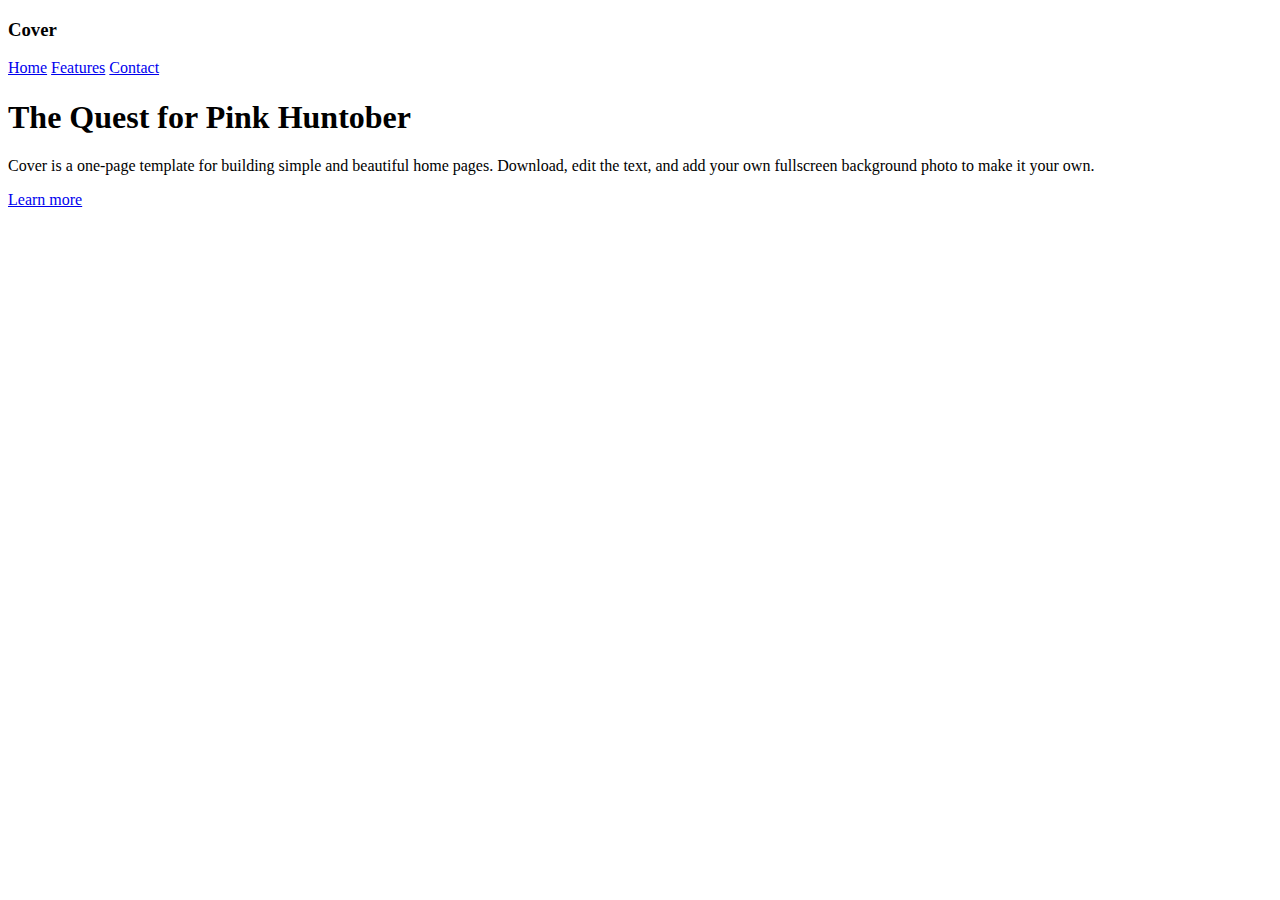
==== index.html @ 0cbc18a9 "Create index.html" ====
<!doctype html>
<html lang="en" class="h-100">
  <head>
    <meta charset="utf-8">
    <meta name="viewport" content="width=device-width, initial-scale=1">
    <meta name="description" content="">
    <meta name="author" content="Mark Otto, Jacob Thornton, and Bootstrap contributors">
    <meta name="generator" content="Hugo 0.101.0">
    <title>The Quest for Pink Huntober · My.L.E.S</title>

    <link rel="canonical" href="https://getbootstrap.com/docs/5.2/examples/cover/">

    

    

<link href="../assets/dist/css/bootstrap.min.css" rel="stylesheet">

    <style>
      .bd-placeholder-img {
        font-size: 1.125rem;
        text-anchor: middle;
        -webkit-user-select: none;
        -moz-user-select: none;
        user-select: none;
      }

      @media (min-width: 768px) {
        .bd-placeholder-img-lg {
          font-size: 3.5rem;
        }
      }

      .b-example-divider {
        height: 3rem;
        background-color: rgba(0, 0, 0, .1);
        border: solid rgba(0, 0, 0, .15);
        border-width: 1px 0;
        box-shadow: inset 0 .5em 1.5em rgba(0, 0, 0, .1), inset 0 .125em .5em rgba(0, 0, 0, .15);
      }

      .b-example-vr {
        flex-shrink: 0;
        width: 1.5rem;
        height: 100vh;
      }

      .bi {
        vertical-align: -.125em;
        fill: currentColor;
      }

      .nav-scroller {
        position: relative;
        z-index: 2;
        height: 2.75rem;
        overflow-y: hidden;
      }

      .nav-scroller .nav {
        display: flex;
        flex-wrap: nowrap;
        padding-bottom: 1rem;
        margin-top: -1px;
        overflow-x: auto;
        text-align: center;
        white-space: nowrap;
        -webkit-overflow-scrolling: touch;
      }
    </style>

    
    <!-- Custom styles for this template -->
    <link href="cover.css" rel="stylesheet">
  </head>
  <body class="d-flex h-100 text-center text-bg-dark">
    
<div class="cover-container d-flex w-100 h-100 p-3 mx-auto flex-column">
  <header class="mb-auto">
    <div>
      <h3 class="float-md-start mb-0">Cover</h3>
      <nav class="nav nav-masthead justify-content-center float-md-end">
        <a class="nav-link fw-bold py-1 px-0 active" aria-current="page" href="#">Home</a>
        <a class="nav-link fw-bold py-1 px-0" href="#">Features</a>
        <a class="nav-link fw-bold py-1 px-0" href="#">Contact</a>
      </nav>
    </div>
  </header>

  <main class="px-3">
    <h1>The Quest for Pink Huntober</h1>
    <p class="lead">Cover is a one-page template for building simple and beautiful home pages. Download, edit the text, and add your own fullscreen background photo to make it your own.</p>
    <p class="lead">
      <a href="#" class="btn btn-lg btn-secondary fw-bold border-white bg-white">Learn more</a>
    </p>
  </main>

  <footer class="mt-auto text-white-50">
    
  </footer>
</div>


    
  </body>
</html>
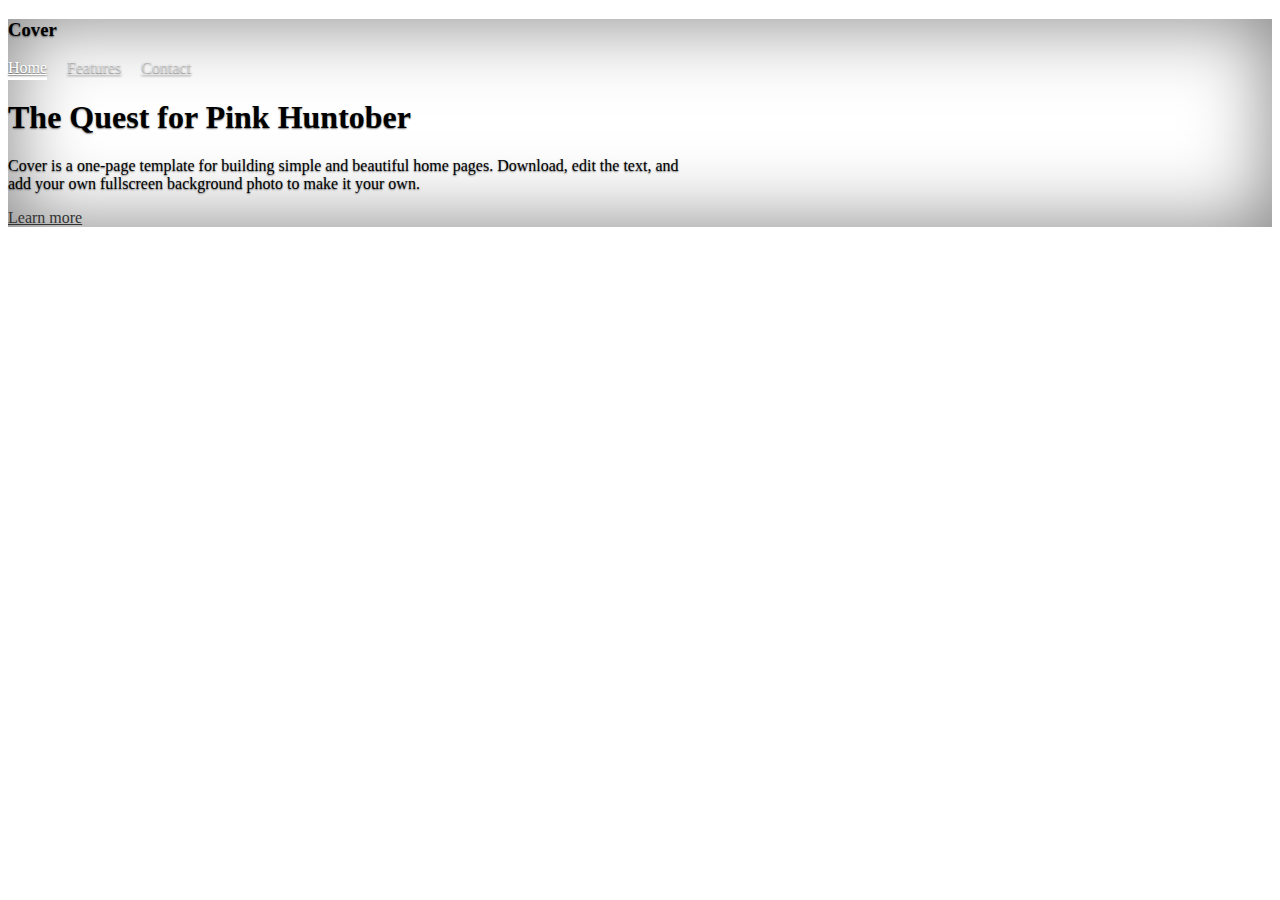
==== commit 3716df92: "Update index.html" ====
--- a/index.html
+++ b/index.html
@@ -70,8 +70,14 @@
     </style>
 
     
-    <!-- Custom styles for this template -->
-    <link href="cover.css" rel="stylesheet">
+<!-- CSS -->
+<link href="cover.css" rel="stylesheet">
+
+<!-- JAVASCRIPT -->
+<script src="https://cdn.jsdelivr.net/npm/popper.js@1.16.0/dist/umd/popper.min.js" integrity="sha384-Q6E9RHvbIyZFJoft+2mJbHaEWldlvI9IOYy5n3zV9zzTtmI3UksdQRVvoxMfooAo" crossorigin="anonymous"></script>
+<script src="https://stackpath.bootstrapcdn.com/bootstrap/5.0.0-alpha1/js/bootstrap.min.js" integrity="sha384-oesi62hOLfzrys4LxRF63OJCXdXDipiYWBnvTl9Y9/TRlw5xlKIEHpNyvvDShgf/" crossorigin="anonymous"></script>
+<script src="js/app.js"></script>
+
   </head>
   <body class="d-flex h-100 text-center text-bg-dark">
     
--- a/cover.css
+++ b/cover.css
@@ -0,0 +1,50 @@
+/*
+ * Globals
+ */
+
+
+/* Custom default button */
+.btn-secondary,
+.btn-secondary:hover,
+.btn-secondary:focus {
+  color: #333;
+  text-shadow: none; /* Prevent inheritance from `body` */
+}
+
+
+/*
+ * Base structure
+ */
+
+body {
+  text-shadow: 0 .05rem .1rem rgba(0, 0, 0, .5);
+  box-shadow: inset 0 0 5rem rgba(0, 0, 0, .5);
+}
+
+.cover-container {
+  max-width: 42em;
+}
+
+
+/*
+ * Header
+ */
+
+.nav-masthead .nav-link {
+  color: rgba(255, 255, 255, .5);
+  border-bottom: .25rem solid transparent;
+}
+
+.nav-masthead .nav-link:hover,
+.nav-masthead .nav-link:focus {
+  border-bottom-color: rgba(255, 255, 255, .25);
+}
+
+.nav-masthead .nav-link + .nav-link {
+  margin-left: 1rem;
+}
+
+.nav-masthead .active {
+  color: #fff;
+  border-bottom-color: #fff;
+}
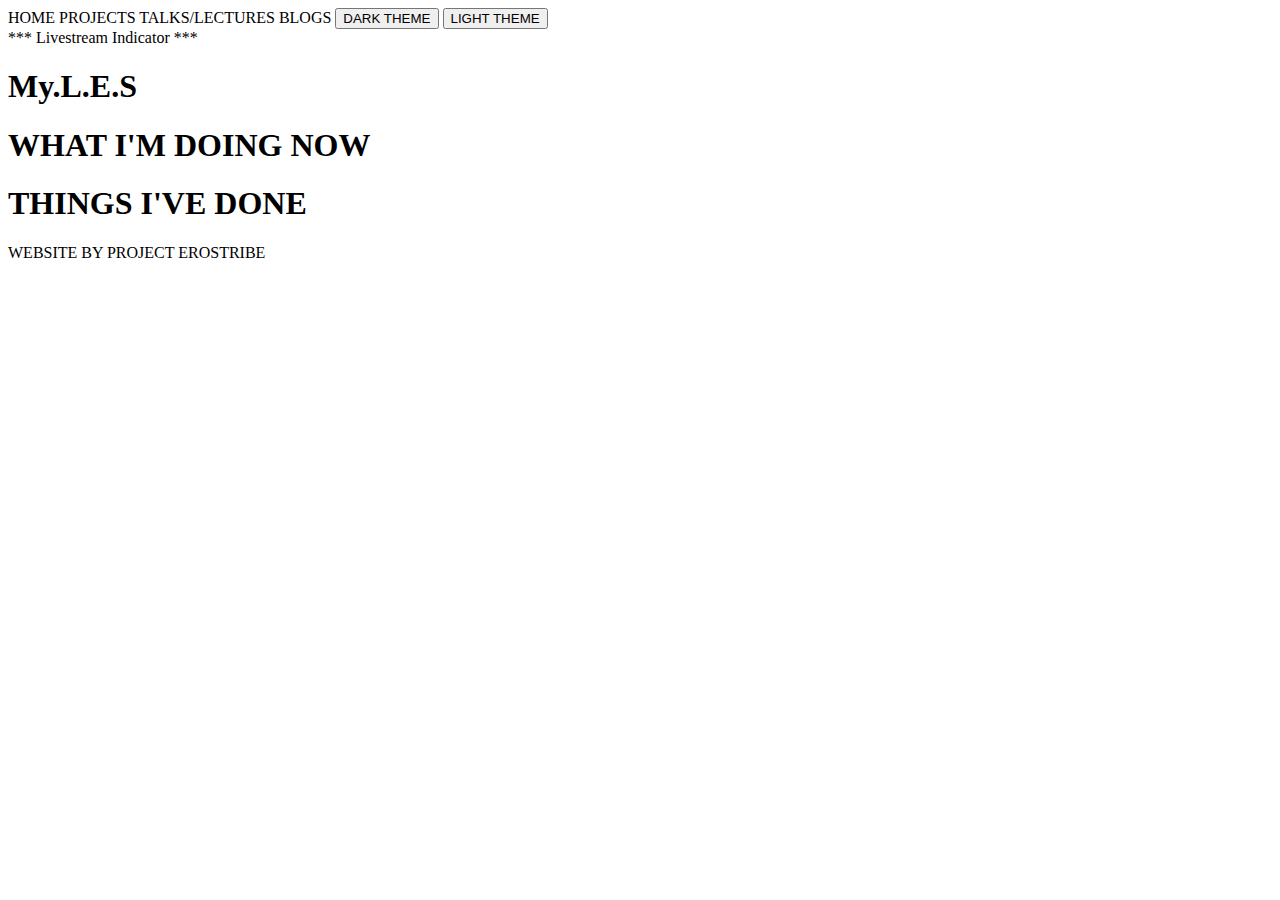
==== commit 62e78007: "Create index.html" ====
--- a/index.html
+++ b/index.html
@@ -1,112 +1,41 @@
-<!doctype html>
-<html lang="en" class="h-100">
-  <head>
-    <meta charset="utf-8">
-    <meta name="viewport" content="width=device-width, initial-scale=1">
-    <meta name="description" content="">
-    <meta name="author" content="Mark Otto, Jacob Thornton, and Bootstrap contributors">
-    <meta name="generator" content="Hugo 0.101.0">
-    <title>The Quest for Pink Huntober · My.L.E.S</title>
+<!DOCTYPE html>
+<html lang="en">
+<head>
+  <meta charset="UTF-8">
+  <meta http-equiv="X-UA-Compatible" content="IE=edge">
+  <meta name="viewport" content="width=device-width, initial-scale=1.0">
+  <title>My.L.E.S</title>
+    <link rel="stylesheet" href="styles.css">
+</head>
 
-    <link rel="canonical" href="https://getbootstrap.com/docs/5.2/examples/cover/">
+<header>
+    HOME
+    PROJECTS
+    TALKS/LECTURES
+    BLOGS
 
-    
+    <button class="btn-dark"> DARK THEME </button>
+    <button class="btn-light"> LIGHT THEME</button>
+</header>
+<body class="dark-theme">
+    <div class="activity-indicator">
+        *** Livestream Indicator ***
+    </div>
+    <div class="home">
+        <h1>My.L.E.S</h1>
+    </div>
+    <div class="present">
+        <h1>WHAT I'M DOING NOW</h1>
+    </div>
+    <div class="past">
+        <h1>THINGS I'VE DONE</h1>
+    </div>
+        
+</body>
+<footer>
+    WEBSITE BY PROJECT EROSTRIBE
+</footer>
 
-    
-
-<link href="../assets/dist/css/bootstrap.min.css" rel="stylesheet">
-
-    <style>
-      .bd-placeholder-img {
-        font-size: 1.125rem;
-        text-anchor: middle;
-        -webkit-user-select: none;
-        -moz-user-select: none;
-        user-select: none;
-      }
-
-      @media (min-width: 768px) {
-        .bd-placeholder-img-lg {
-          font-size: 3.5rem;
-        }
-      }
-
-      .b-example-divider {
-        height: 3rem;
-        background-color: rgba(0, 0, 0, .1);
-        border: solid rgba(0, 0, 0, .15);
-        border-width: 1px 0;
-        box-shadow: inset 0 .5em 1.5em rgba(0, 0, 0, .1), inset 0 .125em .5em rgba(0, 0, 0, .15);
-      }
-
-      .b-example-vr {
-        flex-shrink: 0;
-        width: 1.5rem;
-        height: 100vh;
-      }
-
-      .bi {
-        vertical-align: -.125em;
-        fill: currentColor;
-      }
-
-      .nav-scroller {
-        position: relative;
-        z-index: 2;
-        height: 2.75rem;
-        overflow-y: hidden;
-      }
-
-      .nav-scroller .nav {
-        display: flex;
-        flex-wrap: nowrap;
-        padding-bottom: 1rem;
-        margin-top: -1px;
-        overflow-x: auto;
-        text-align: center;
-        white-space: nowrap;
-        -webkit-overflow-scrolling: touch;
-      }
-    </style>
-
-    
-<!-- CSS -->
-<link href="cover.css" rel="stylesheet">
-
-<!-- JAVASCRIPT -->
-<script src="https://cdn.jsdelivr.net/npm/popper.js@1.16.0/dist/umd/popper.min.js" integrity="sha384-Q6E9RHvbIyZFJoft+2mJbHaEWldlvI9IOYy5n3zV9zzTtmI3UksdQRVvoxMfooAo" crossorigin="anonymous"></script>
-<script src="https://stackpath.bootstrapcdn.com/bootstrap/5.0.0-alpha1/js/bootstrap.min.js" integrity="sha384-oesi62hOLfzrys4LxRF63OJCXdXDipiYWBnvTl9Y9/TRlw5xlKIEHpNyvvDShgf/" crossorigin="anonymous"></script>
-<script src="js/app.js"></script>
-
-  </head>
-  <body class="d-flex h-100 text-center text-bg-dark">
-    
-<div class="cover-container d-flex w-100 h-100 p-3 mx-auto flex-column">
-  <header class="mb-auto">
-    <div>
-      <h3 class="float-md-start mb-0">Cover</h3>
-      <nav class="nav nav-masthead justify-content-center float-md-end">
-        <a class="nav-link fw-bold py-1 px-0 active" aria-current="page" href="#">Home</a>
-        <a class="nav-link fw-bold py-1 px-0" href="#">Features</a>
-        <a class="nav-link fw-bold py-1 px-0" href="#">Contact</a>
-      </nav>
-    </div>
-  </header>
-
-  <main class="px-3">
-    <h1>The Quest for Pink Huntober</h1>
-    <p class="lead">Cover is a one-page template for building simple and beautiful home pages. Download, edit the text, and add your own fullscreen background photo to make it your own.</p>
-    <p class="lead">
-      <a href="#" class="btn btn-lg btn-secondary fw-bold border-white bg-white">Learn more</a>
-    </p>
-  </main>
-
-  <footer class="mt-auto text-white-50">
-    
-  </footer>
-</div>
-
-
-    
-  </body>
-</html>
+<script src="app.js"></script>
+<noscript>You need to enable JavaScript to view the full site.</noscript>
+</html>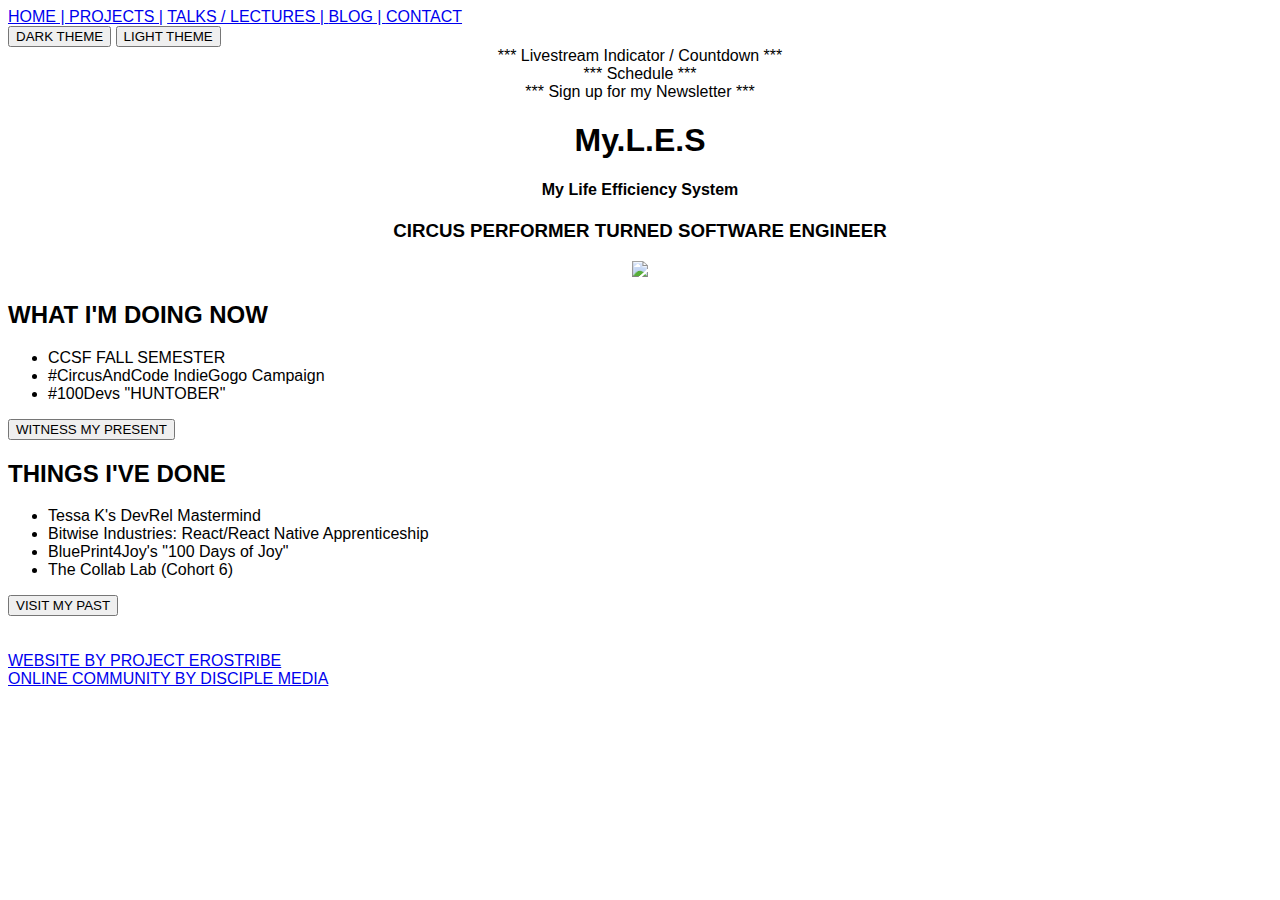
==== commit c5563c87: "Update index.html" ====
--- a/index.html
+++ b/index.html
@@ -9,31 +9,61 @@
 </head>
 
 <header>
-    HOME
-    PROJECTS
-    TALKS/LECTURES
-    BLOGS
-
+   <nav>
+    <a href="#"> HOME | </a>
+    <a href="#"> PROJECTS |</a> 
+    <a href="#"> TALKS / LECTURES | </a> 
+    <a href="#"> BLOG | </a> 
+    <a href="contact.html"> CONTACT </a>     
+   </nav>
     <button class="btn-dark"> DARK THEME </button>
     <button class="btn-light"> LIGHT THEME</button>
 </header>
+
 <body class="dark-theme">
     <div class="activity-indicator">
-        *** Livestream Indicator ***
+        <center>
+            *** Livestream Indicator / Countdown *** <br>
+            *** Schedule *** <br>
+            *** Sign up for my Newsletter *** 
+        </center>
     </div>
     <div class="home">
-        <h1>My.L.E.S</h1>
+        <center>
+            <h1> My.L.E.S </h1>
+            <h4> My Life Efficiency System </h4>
+            <h3> CIRCUS PERFORMER TURNED SOFTWARE ENGINEER </h3>
+            <img src="images/myles-headshot.JPG">
+        </center>
     </div>
-    <div class="present">
-        <h1>WHAT I'M DOING NOW</h1>
+    <a class="present">
+        <h2>WHAT I'M DOING NOW</h2>
+        <ul>
+            <li> CCSF FALL SEMESTER </li>
+            <li> #CircusAndCode IndieGogo Campaign </li>
+            <li> #100Devs "HUNTOBER"</li>
+        </ul>
+        <a href="present/present.html"><button> WITNESS MY PRESENT </button></a>
     </div>
     <div class="past">
-        <h1>THINGS I'VE DONE</h1>
+        <h2>THINGS I'VE DONE</h2>
+       
+        <ul>
+            <li> Tessa K's DevRel Mastermind </li>
+            <li> Bitwise Industries: React/React Native Apprenticeship </li>
+            <li> BluePrint4Joy's "100 Days of Joy" </li>
+            <li> The Collab Lab (Cohort 6) </li>
+        </ul>
+        <a href="past/past.html"><button> VISIT MY PAST </button></a>
     </div>
         
 </body>
+<br>
+<br>
 <footer>
-    WEBSITE BY PROJECT EROSTRIBE
+    <a href="https://www.projecterostribe.com"> WEBSITE BY PROJECT EROSTRIBE</a> <br>
+    <a href="https://twistedplanet.disciplemedia.com"> ONLINE COMMUNITY BY DISCIPLE MEDIA </a>
+    <br>
 </footer>
 
 <script src="app.js"></script>
--- a/styles.css
+++ b/styles.css
@@ -0,0 +1,46 @@
+:root {
+    --neon yellow: #CCFF00;
+    --rosegold: #C4848B;
+    --lavender: #8F7C94;
+    --plum: #4A1539;
+    --grey: #485766;
+    --tiffany blue: ;
+    --navy blue: ;
+    
+  }
+
+  body {
+    background: var(--bg);
+    color: var(--fontColor);
+    font-family: helvetica;
+  }
+
+ul {
+    font-family: helvetica;
+}
+
+.light-theme {
+    --bg: var(--green);
+    --fontColor: var(--black);
+    --btnBg: var(--black);
+    --btnFontColor: var(--white);
+  }
+  
+  .dark-theme {
+    --bg: var(--black);
+    --fontColor: var(--green);
+    --btnBg: var(--white);
+    --btnFontColor: var(--black);
+  }
+
+.btn {
+    position: absolute;
+    top: 20px;
+    left: 250px;
+    height: 50px;
+    width: 50px;
+    border-radius: 50%;
+    border: none;
+    color: var(--btnFontColor);
+    background-color: var(--btnBg);
+  }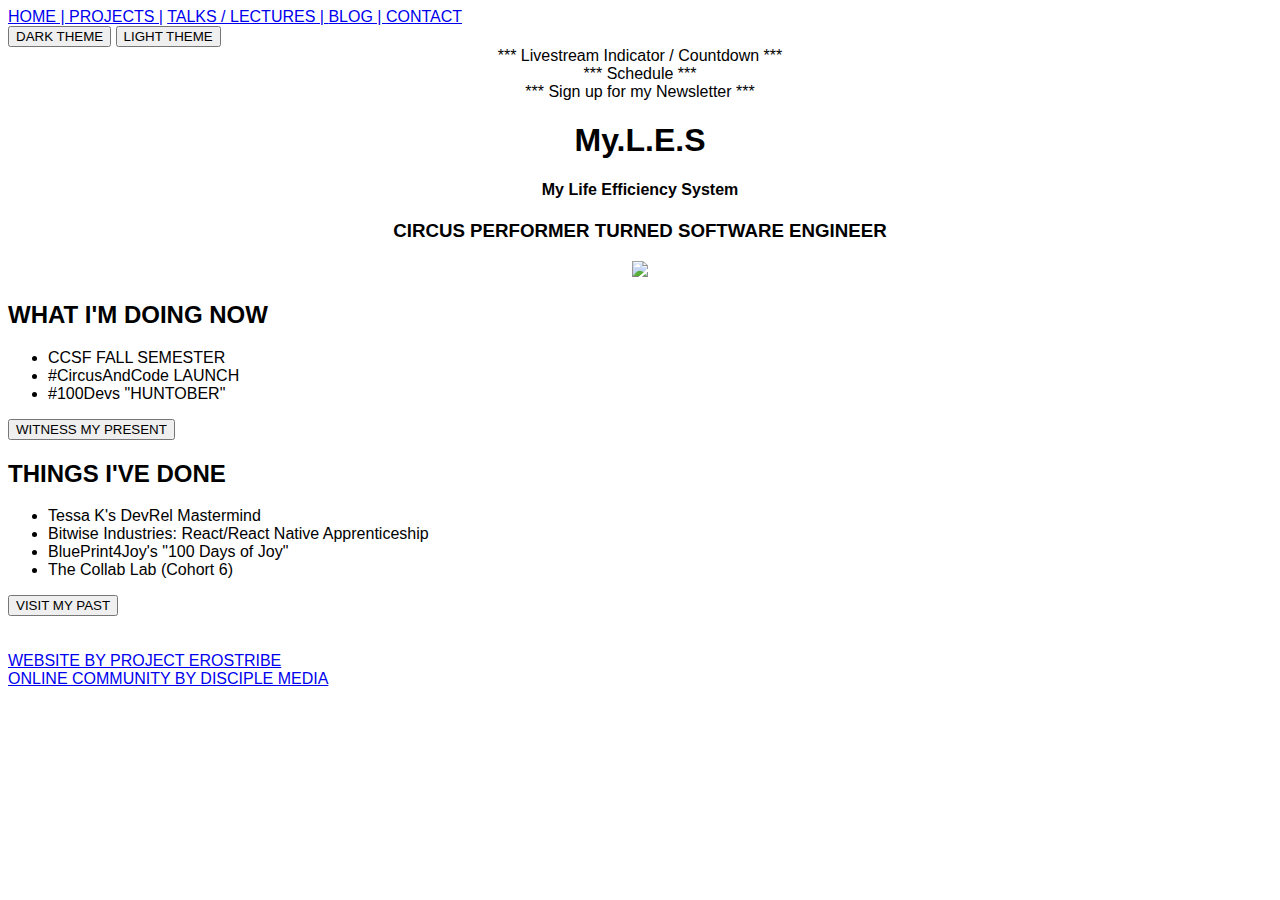
==== commit 2d329d49: "Update index.html" ====
--- a/index.html
+++ b/index.html
@@ -36,11 +36,11 @@
             <img src="images/myles-headshot.JPG">
         </center>
     </div>
-    <a class="present">
+    <a class="circus">
         <h2>WHAT I'M DOING NOW</h2>
         <ul>
             <li> CCSF FALL SEMESTER </li>
-            <li> #CircusAndCode IndieGogo Campaign </li>
+            <li> #CircusAndCode LAUNCH </li>
             <li> #100Devs "HUNTOBER"</li>
         </ul>
         <a href="present/present.html"><button> WITNESS MY PRESENT </button></a>
